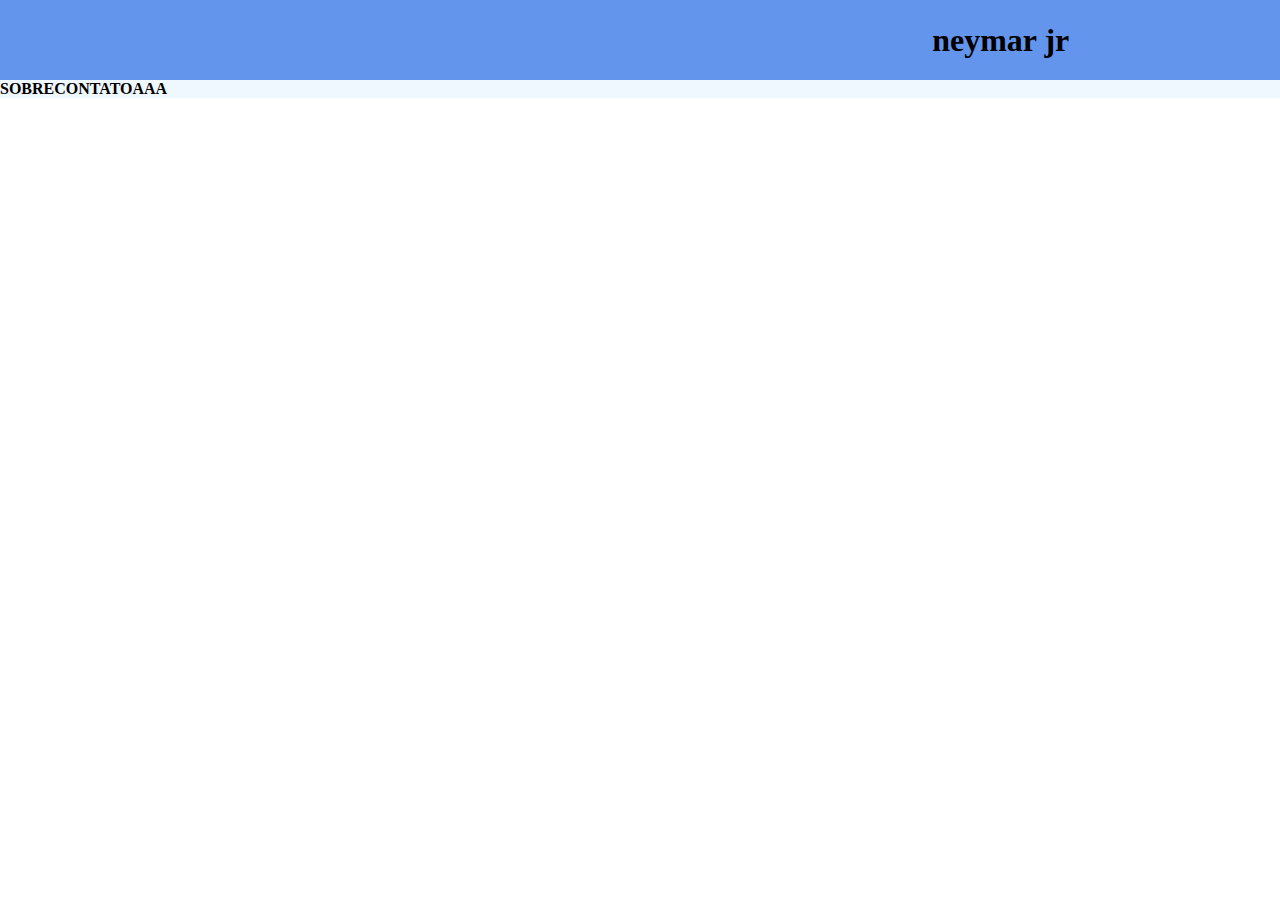
==== portfolio uvv/index.html @ 66e490a7 "portfolio" ====
<!DOCTYPE html>
<head>

      <title>portfolio</title>
    <link rel="stylesheet" href="index.css">
</head>

<body>

    <header>

      <img id="neymarjr" style="width: 300px; ;" src="https://i.pinimg.com/736x/6b/45/b3/6b45b3d9f5e75b9fd2606ab63606e1e5.jpg" alt="">
      <h1>neymar jr</h1>

    </header>

    <nav>

        <ul>
            <li>SOBRE</li>
            <li>CONTATO</li>
            <li>AAA</li>
        </ul>

    </nav>

    <main>



    </main>

    <footer>



    </footer>

</body>
---- portfolio uvv/index.css ----
* {
    margin: 0;
    padding: 0;
    box-sizing: border-box;

}

header{
    display: flex;
    align-items: center;
    justify-content: space-around;
    background-color: cornflowerblue;
    padding: 20px;
}

img#neymarjr{
    width: 200px;
    margin: 20px;
    border-radius: 50%;
}

nav{
    display: flex;
    align-items: center;
    background-color: aliceblue;
}

nav ul{
    display: flex;
    align-items: center;
    background-color: aliceblue;
    justify-content: space-between;
    list-style: none;
}

nav li{
    display: flex;
    align-items: center;
    justify-content: center;
    font-weight: bolder;
}
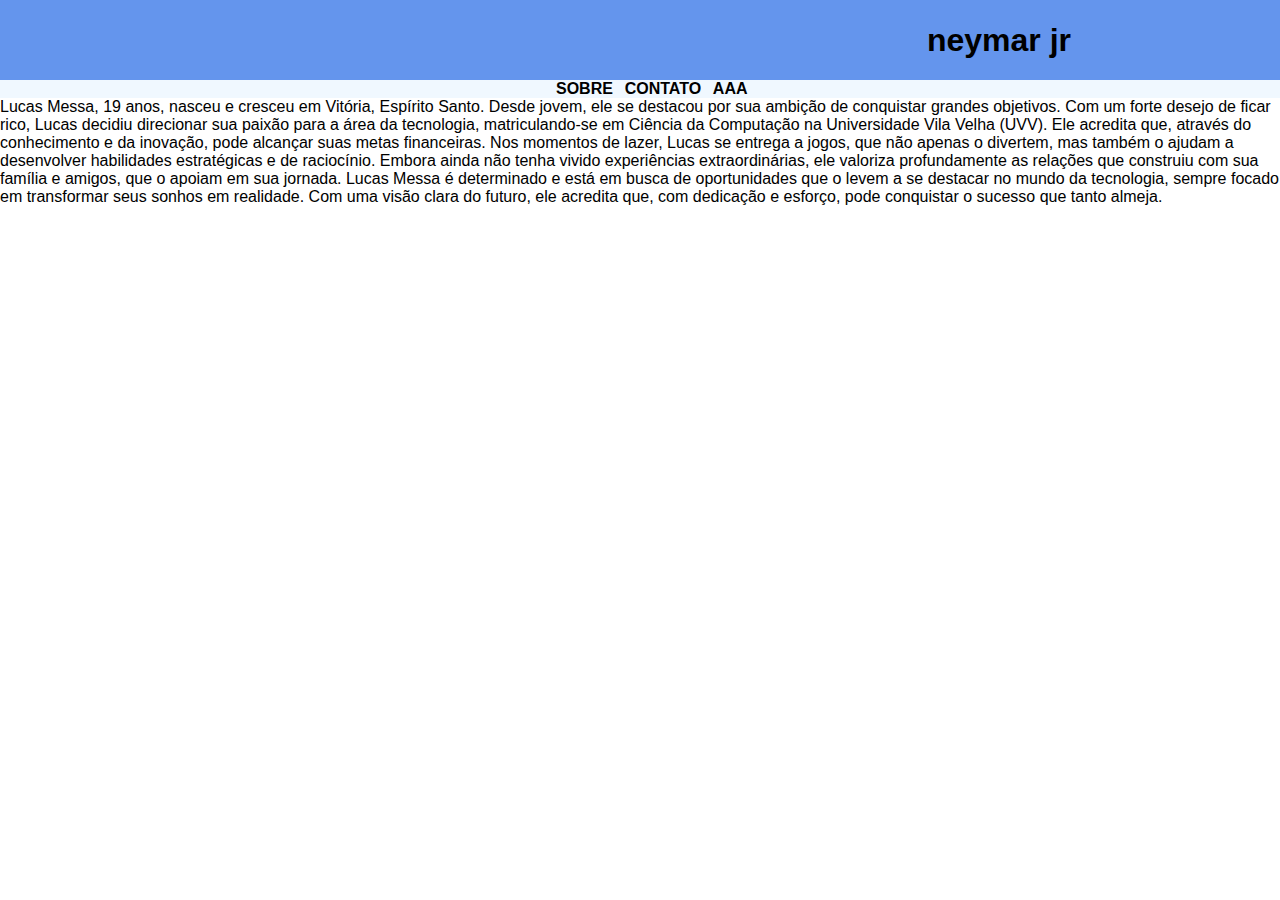
==== commit be97657d: "04/10" ====
--- a/portfolio uvv/index.html
+++ b/portfolio uvv/index.html
@@ -1,32 +1,48 @@
 <!DOCTYPE html>
+
 <head>
 
-      <title>portfolio</title>
+    <title>
+        portfolio
+    </title>
+
     <link rel="stylesheet" href="index.css">
+
 </head>
 
 <body>
 
     <header>
 
-      <img id="neymarjr" style="width: 300px; ;" src="https://i.pinimg.com/736x/6b/45/b3/6b45b3d9f5e75b9fd2606ab63606e1e5.jpg" alt="">
-      <h1>neymar jr</h1>
+        <img id="neymarjr" style="width: 300px; ;"
+            src="https://i.pinimg.com/736x/6b/45/b3/6b45b3d9f5e75b9fd2606ab63606e1e5.jpg" alt="">
+
+        <h1>
+            neymar jr
+        </h1>
 
     </header>
 
     <nav>
 
         <ul>
+
             <li>SOBRE</li>
             <li>CONTATO</li>
             <li>AAA</li>
+
         </ul>
 
     </nav>
 
     <main>
 
+        <p>
+            Lucas Messa, 19 anos, nasceu e cresceu em Vitória, Espírito Santo. Desde jovem, ele se destacou por sua ambição de conquistar grandes objetivos. Com um forte desejo de ficar rico, Lucas decidiu direcionar sua paixão para a área da tecnologia, matriculando-se em Ciência da Computação na Universidade Vila Velha (UVV). Ele acredita que, através do conhecimento e da inovação, pode alcançar suas metas financeiras.
+            Nos momentos de lazer, Lucas se entrega a jogos, que não apenas o divertem, mas também o ajudam a desenvolver habilidades estratégicas e de raciocínio. Embora ainda não tenha vivido experiências extraordinárias, ele valoriza profundamente as relações que construiu com sua família e amigos, que o apoiam em sua jornada.
+            Lucas Messa é determinado e está em busca de oportunidades que o levem a se destacar no mundo da tecnologia, sempre focado em transformar seus sonhos em realidade. Com uma visão clara do futuro, ele acredita que, com dedicação e esforço, pode conquistar o sucesso que tanto almeja.
 
+        </p>
 
     </main>
 
@@ -36,5 +52,4 @@
 
     </footer>
 
-</body>
-
+</body>--- a/portfolio uvv/index.css
+++ b/portfolio uvv/index.css
@@ -2,7 +2,7 @@
     margin: 0;
     padding: 0;
     box-sizing: border-box;
-
+    font-family: 'Segoe UI', Tahoma, Geneva, Verdana, sans-serif;
 }
 
 header{
@@ -23,6 +23,7 @@
     display: flex;
     align-items: center;
     background-color: aliceblue;
+    justify-content: center;
 }
 
 nav ul{
@@ -34,8 +35,17 @@
 }
 
 nav li{
+    padding-right: 7%;
     display: flex;
     align-items: center;
     justify-content: center;
     font-weight: bolder;
+}
+
+main p{
+    display: flex;
+    align-items: center;
+    background-color: white;
+    justify-content: space-between;
+    list-style: none;
 }